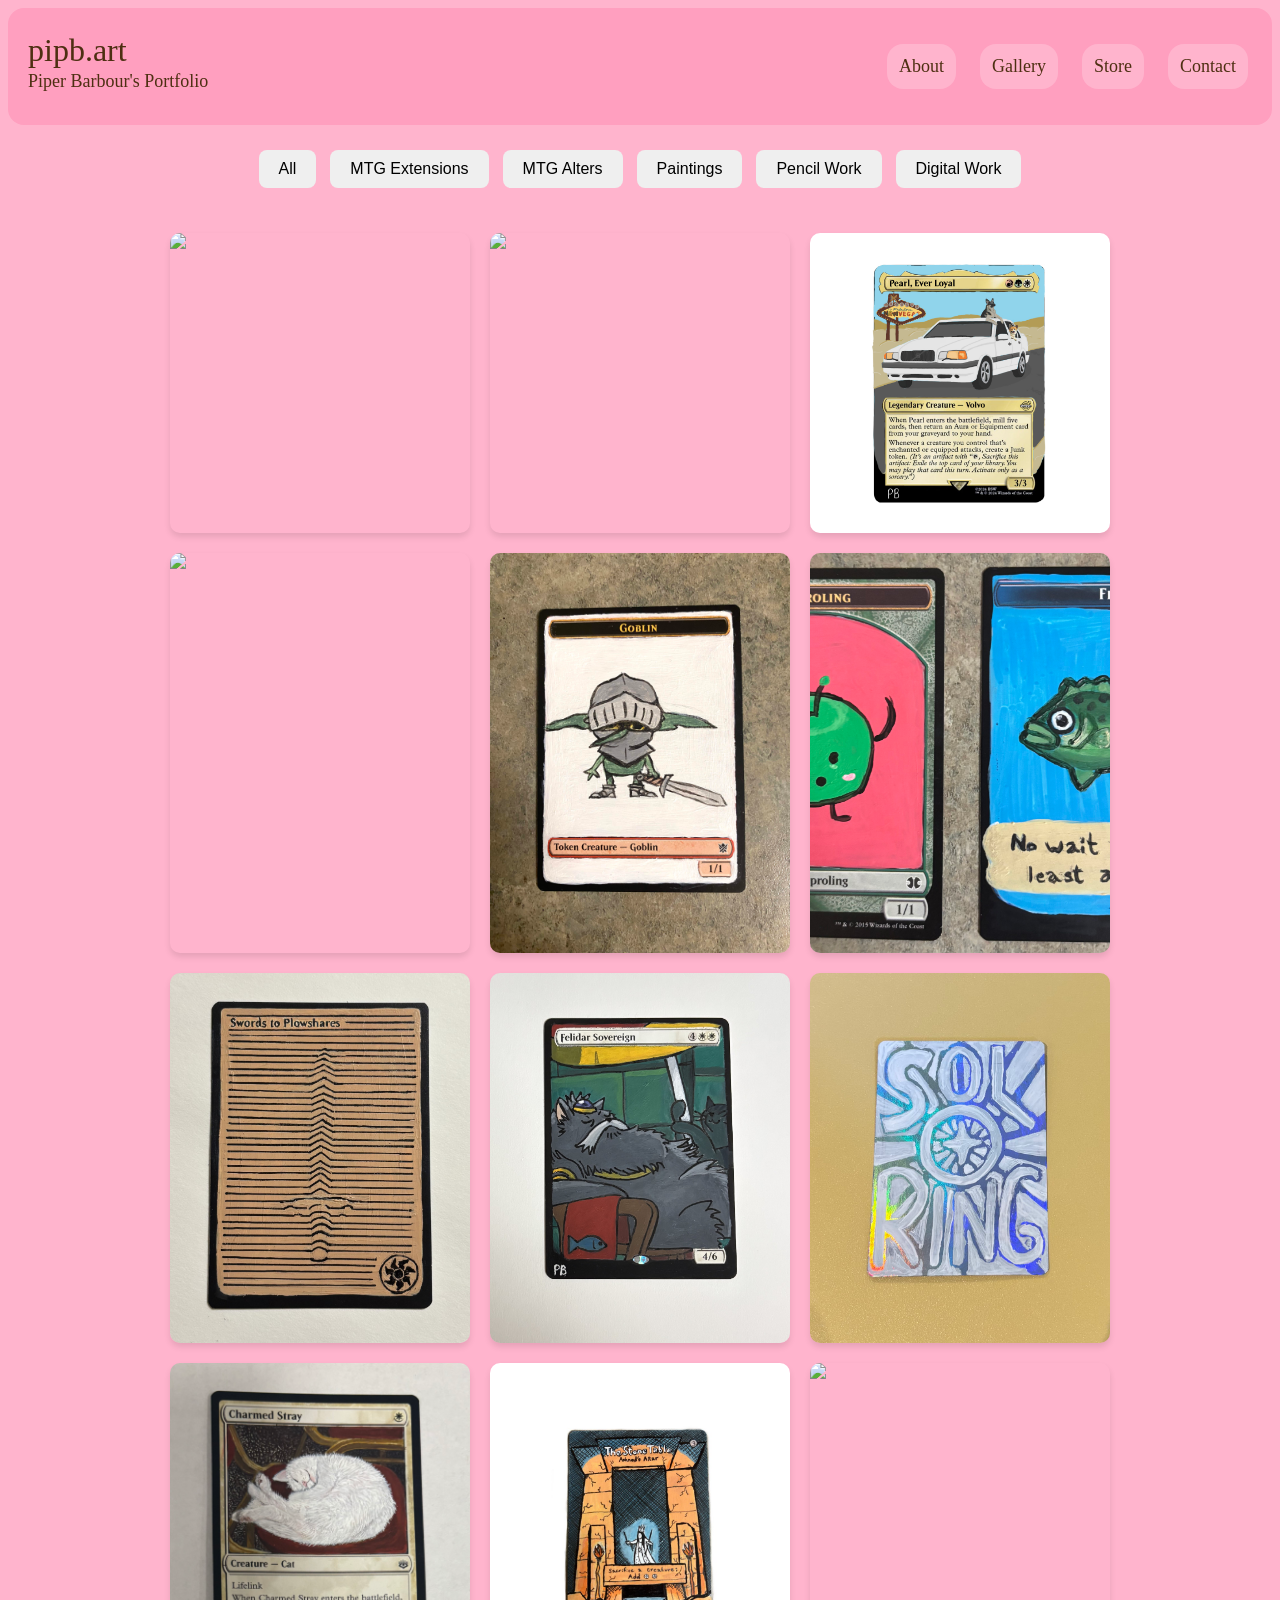
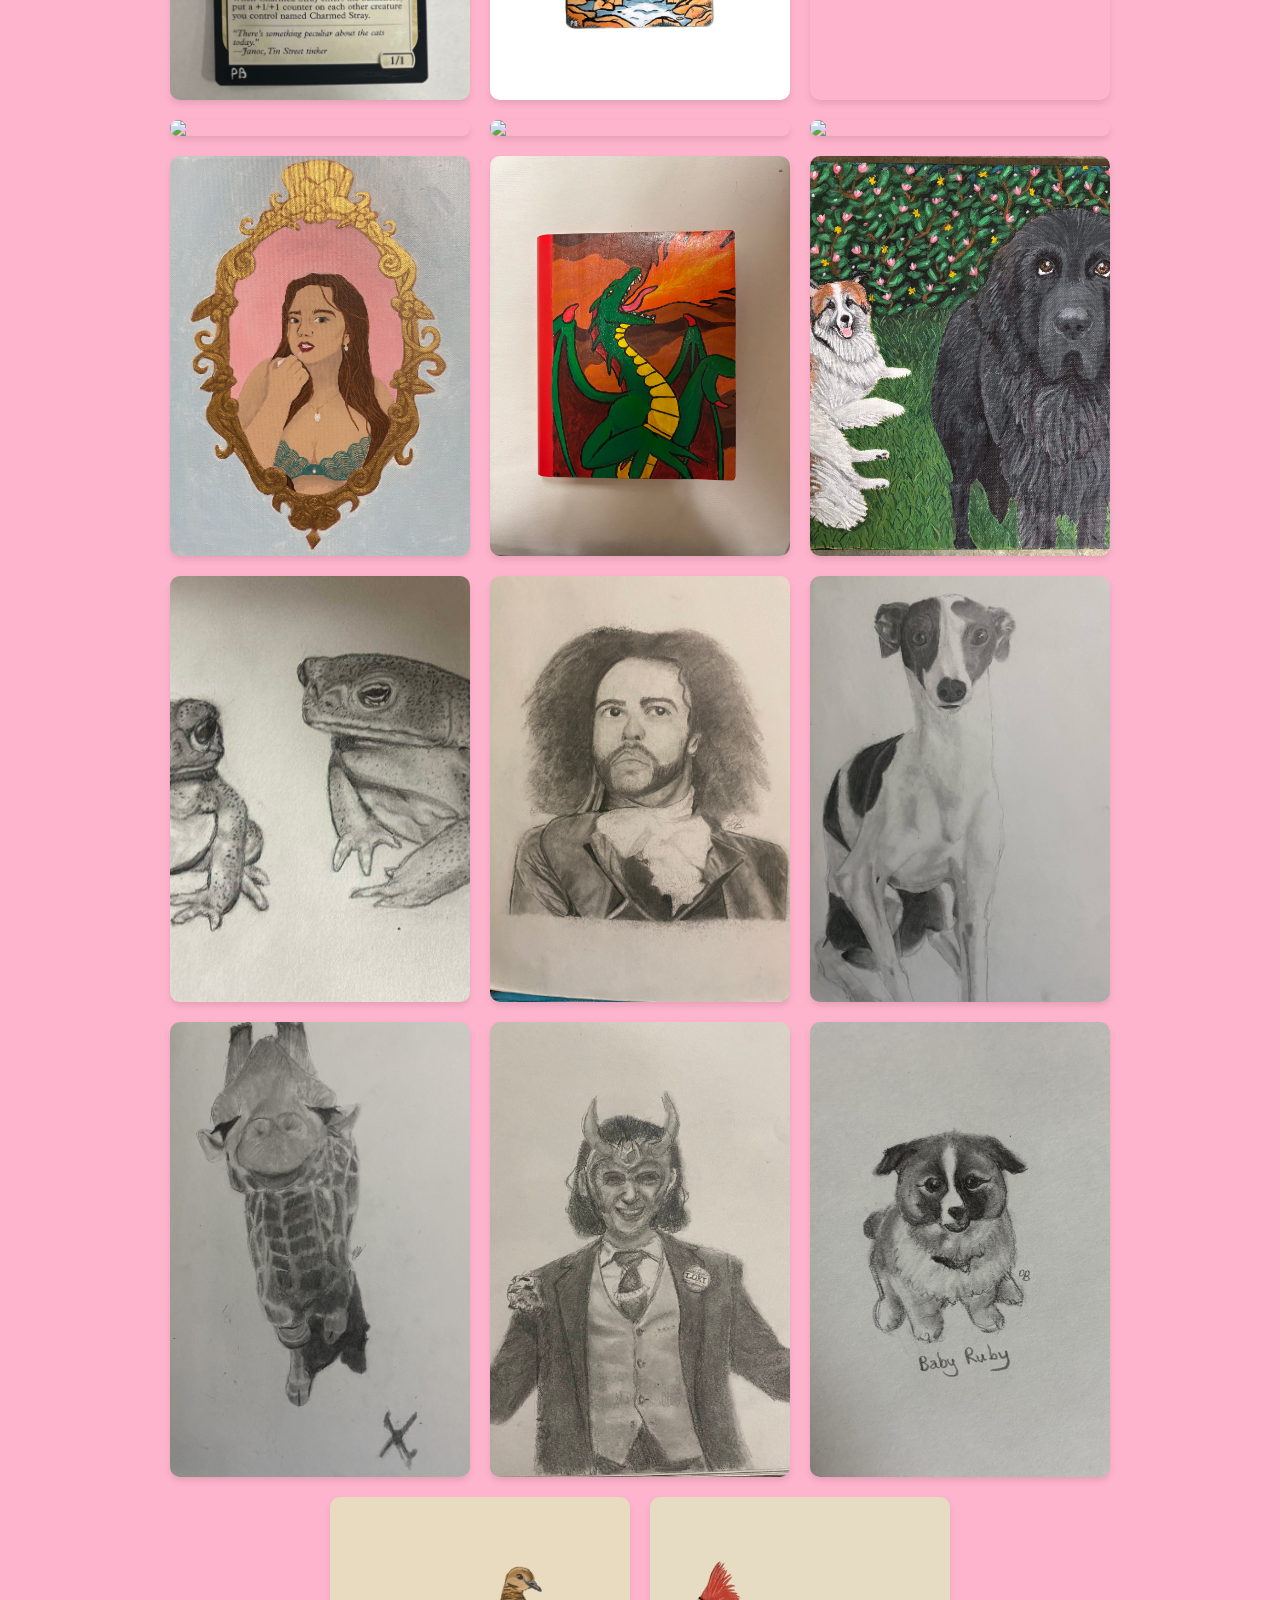
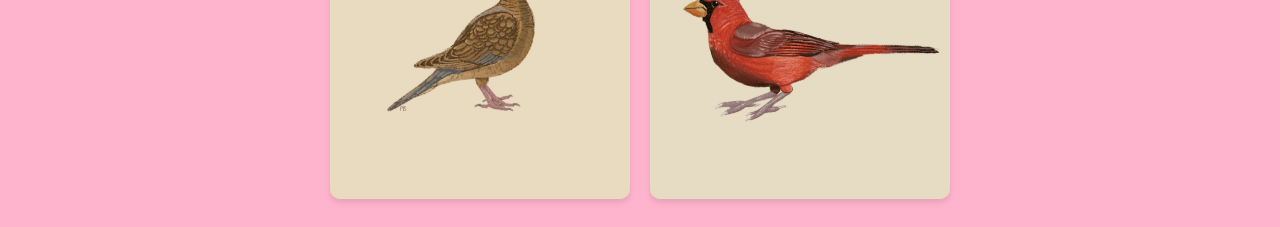
==== gallery.html @ 6a5e39b0 "first commit" ====
<!DOCTYPE html>
<!--Gallery Page Page-->
<html>
    <head>
        <title>pipyea art</title>
        <link rel="stylesheet" href="styling.css">
        <meta charset="UTF-8" name="viewport" 
            content="width=device-width, initial-scale=1.0">
        <script src="https://code.jquery.com/jquery-1.10.2.js"></script>
    </head>
    <body>
        <!--Navigation bar-->
        <div id="nav-placeholder">
        </div>
        <script>
            $(function(){
                $("#nav-placeholder").load("nav.html");
            });
        </script>

        <!--Gallery section-->

            <!-- Filter Buttons -->
            <div id="filters">
                <button onclick="filterGallery('all')">All</button>
                <button onclick="filterGallery('extension')">MTG Extensions</button>
                <button onclick="filterGallery('alter')">MTG Alters</button>
                <button onclick="filterGallery('painting')">Paintings</button>
                <button onclick="filterGallery('pencilwork')">Pencil Work</button>
                <button onclick="filterGallery('digital')">Digital Work</button>
            </div>

        <!-- Gallery -->
        <div id="gallery"></div>

        <!-- Popup Modal -->
        <div id="lightbox">
        <span id="close">&times;</span>
        <img id="lightbox-img">
        </div>

        <script>
        const images = [
            { file: "alter1.jpg", categories: ["alter"] },
            { file: "alter2.jpg", categories: ["alter"] },
            { file: "alter3.jpg", categories: ["alter", "digital"] },
            { file: "alter4.jpg", categories: ["alter"] },
            { file: "alter5.jpg", categories: ["alter"] },
            { file: "alter6.jpg", categories: ["alter"] },
            { file: "alter7.jpg", categories: ["alter"] },
            { file: "alter8.jpg", categories: ["alter"] },
            { file: "alter9.jpg", categories: ["alter"] },
            { file: "alter10.jpg", categories: ["alter"] },
            { file: "alter11.jpg", categories: ["alter"] },
        
            { file: "extension1.jpg", categories: ["extension"] },
            { file: "extension2.jpg", categories: ["extension"] },
            { file: "extension3.jpg", categories: ["extension"] },
            { file: "extension4.jpg", categories: ["extension"] },

            { file: "painting1.jpg", categories: ["painting"] },
            { file: "painting2.jpg", categories: ["painting"] },
            { file: "painting3.jpg", categories: ["painting"] },

            { file: "pencil1.jpg", categories: ["pencilwork"] },
            { file: "pencil2.jpg", categories: ["pencilwork"] },
            { file: "pencil3.jpg", categories: ["pencilwork"] },
            { file: "pencil4.jpg", categories: ["pencilwork"] },
            { file: "pencil5.jpg", categories: ["pencilwork"] },
            { file: "pencil6.jpg", categories: ["pencilwork"] },

            { file: "digital1.jpg", categories: ["digital"] },
            { file: "digital2.jpg", categories: ["digital"] }
        ];

        const gallery = document.getElementById("gallery");

        function loadGallery(category = "all") {
    gallery.innerHTML = "";

    images.forEach(image => {

        if (category === "all" || image.categories.includes(category)) {

            const img = document.createElement("img");

            img.src = `images/${image.file}`;

            img.onclick = function () {
                document.getElementById("lightbox").style.display = "flex";
                document.getElementById("lightbox-img").src = img.src;
            };

            gallery.appendChild(img);
        }
    });
}

        function filterGallery(category) {
            loadGallery(category);
        }

        loadGallery();

        document.getElementById("close").onclick = function () {
            document.getElementById("lightbox").style.display = "none";
        };

        document.getElementById("lightbox").onclick = function (e) {

            if (e.target.id === "lightbox") {
            document.getElementById("lightbox").style.display = "none";
            }
    };
        </script>
    </body>
</html>
---- styling.css ----
header {
    display: flex;
    padding: 0.5rem 0rem 0.5rem 0.75rem;
    background-color: rgb(255, 159, 191);
    border-radius: 1rem;
    color: rgb(78, 47, 18);
}

.name {
    margin-top: 1rem;
    margin-left: 0.5rem;
    font-size: xx-large;
}

.subName {
    margin-top: 0.15rem;
    font-size: large;
    margin-left: 0.5rem;
}

nav {
    display: flex;
    margin-left: auto;
    margin-right: 0.75rem;
    position: sticky;
    top: 0;
}

.navList {
    display: flex;
    list-style: none;
}

.navItem {
    padding: 0.75rem;
    margin: 0.75rem;
    font-size: large;
    background-color: rgb(255, 180, 205);
    border-radius: 1rem;
}

a:link, a:visited {
    text-decoration: none;
    color: rgb(78, 47, 18);
}

a:hover, a:active {
    text-decoration: underline;
    color: rgb(78, 47, 18);
}

body {
    background-color: rgb(255, 180, 205);
}

li{
    list-style-type:none;
    margin-right:10px;
    margin-bottom:10px;
    float:left;
}

#gallery {
            display: grid;
            grid-template-columns: repeat(auto-fill, minmax(300px, 1fr));
            gap: 16px;
            padding: 16px;
        }
        
#gallery img {
            width: 100%;
            object-fit: cover;
            border-radius: 8px;
            box-shadow: 0 4px 6px rgba(0,0,0,0.1);
        }#filters {
    text-align: center;
    margin: 20px;
}

#filters button {
    padding: 10px 20px;
    margin: 5px;
    border: none;
    border-radius: 8px;
    cursor: pointer;
    font-size: 16px;
}

#gallery {
    display: flex;
    flex-wrap: wrap;
    gap: 20px;
    justify-content: center;
    padding: 20px;
}

#gallery img {
    width: 300px;
    border-radius: 10px;
    object-fit: cover;
}

/* LIGHTBOX */

#lightbox {
    display: none;
    position: fixed;
    z-index: 999;
    inset: 0;
    background: rgba(0,0,0,0.9);

    justify-content: center;
    align-items: center;
}

#lightbox-img {
    max-width: 90%;
    max-height: 90%;
    border-radius: 10px;
}

#close {
    position: absolute;
    top: 20px;
    right: 35px;

    color: white;
    font-size: 40px;
    cursor: pointer;
}
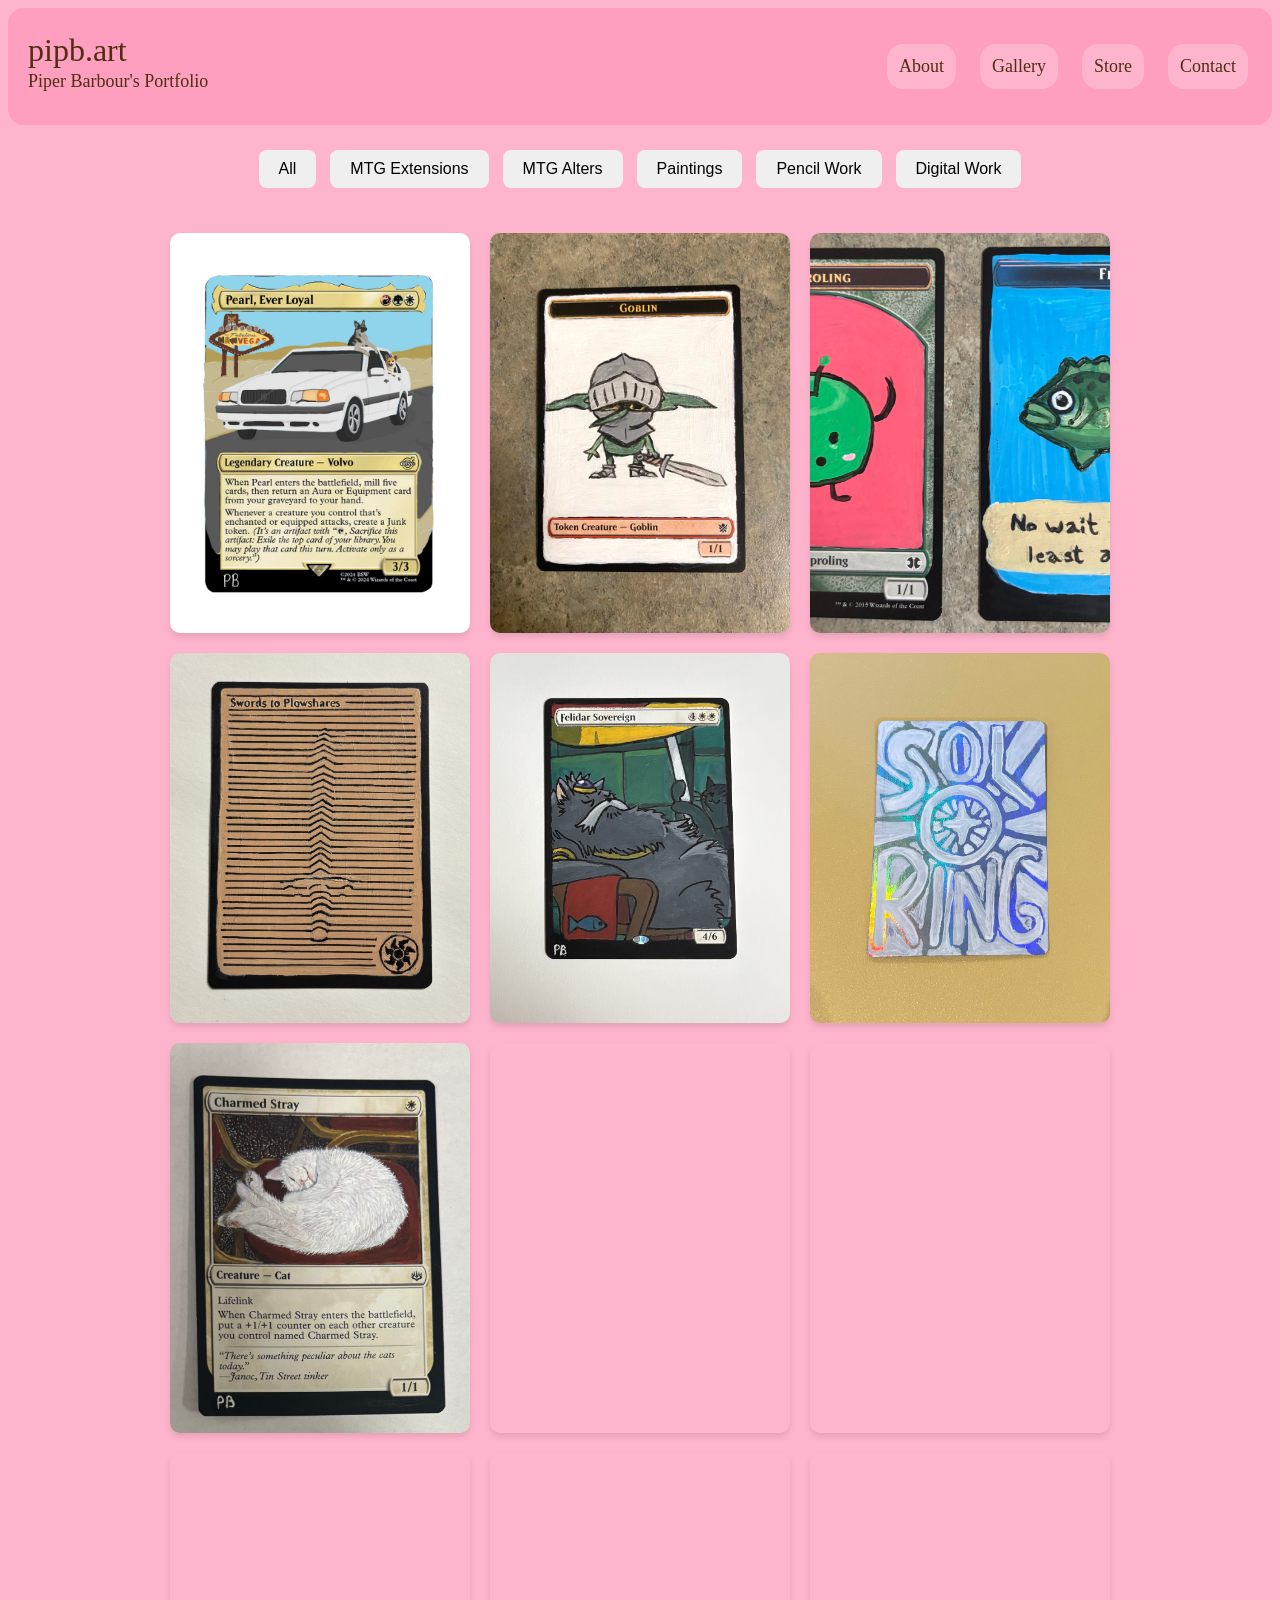
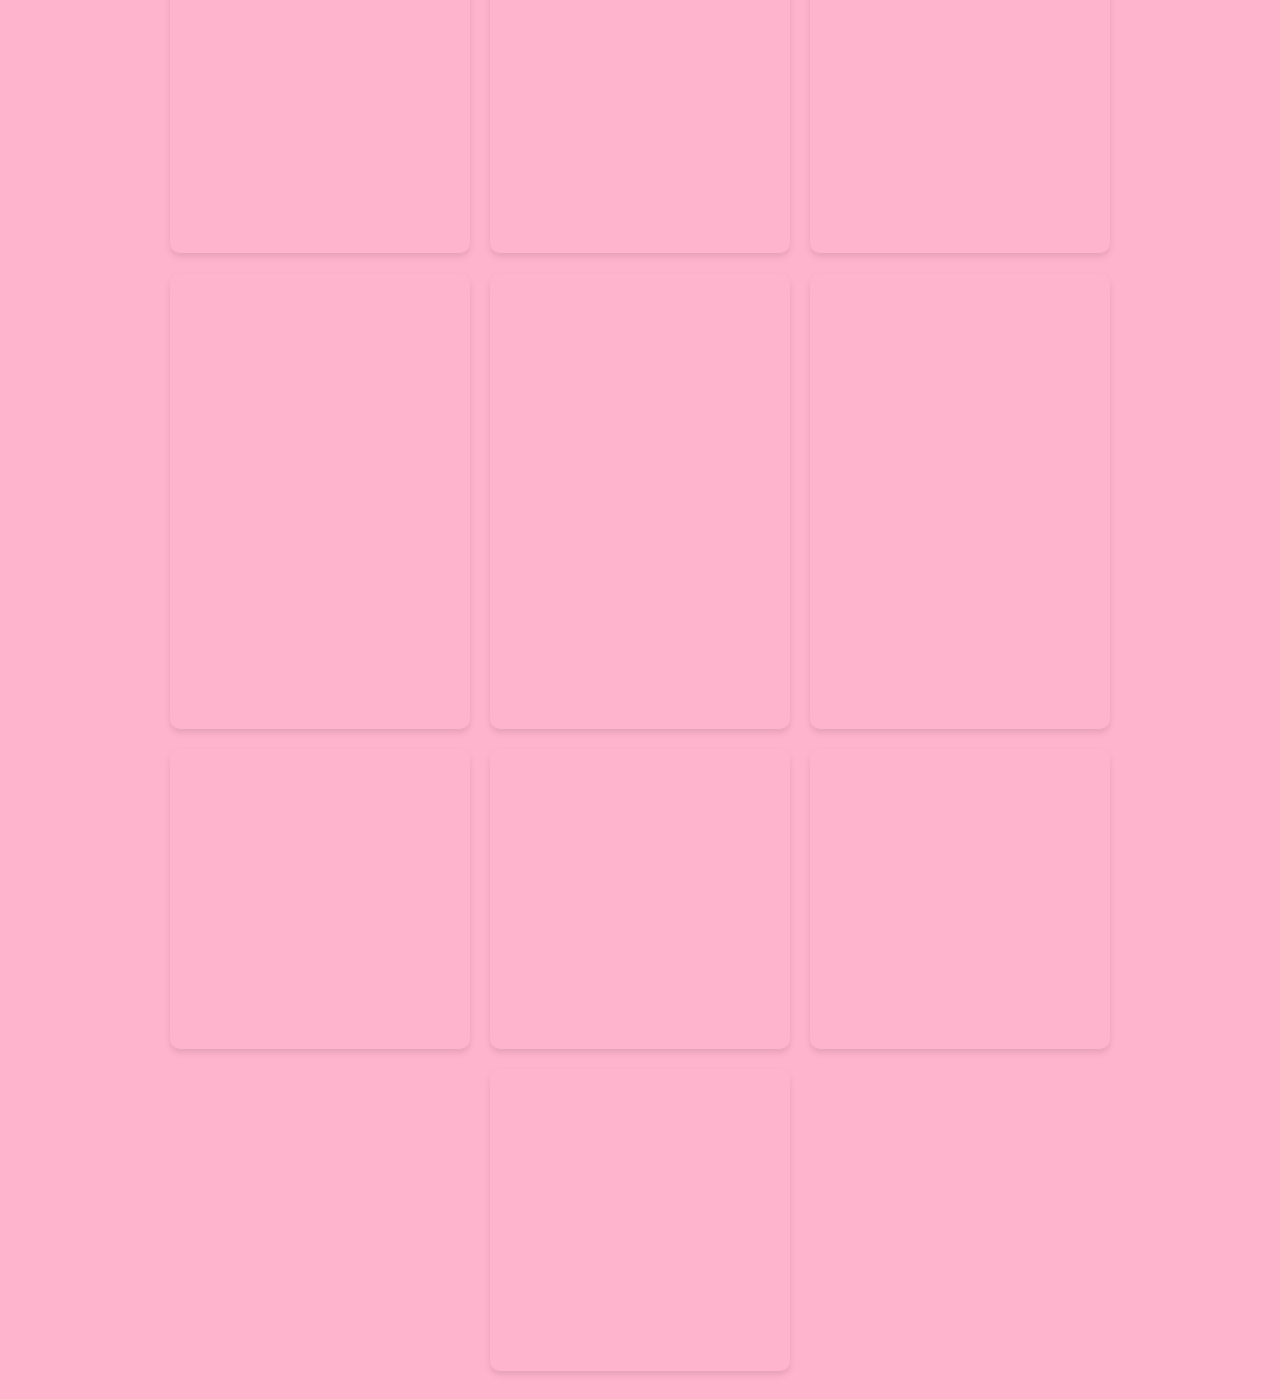
==== commit 55ea937b: "Update gallery.html" ====
--- a/gallery.html
+++ b/gallery.html
@@ -1,46 +1,52 @@
 <!DOCTYPE html>
-<!--Gallery Page Page-->
-<html>
-    <head>
-        <title>pipyea art</title>
-        <link rel="stylesheet" href="styling.css">
-        <meta charset="UTF-8" name="viewport" 
-            content="width=device-width, initial-scale=1.0">
-        <script src="https://code.jquery.com/jquery-1.10.2.js"></script>
-    </head>
-    <body>
-        <!--Navigation bar-->
-        <div id="nav-placeholder">
-        </div>
-        <script>
-            $(function(){
-                $("#nav-placeholder").load("nav.html");
-            });
-        </script>
+<html lang="en">
 
-        <!--Gallery section-->
+<head>
+    <meta charset="UTF-8">
+    <meta name="viewport" content="width=device-width, initial-scale=1.0">
 
-            <!-- Filter Buttons -->
-            <div id="filters">
-                <button onclick="filterGallery('all')">All</button>
-                <button onclick="filterGallery('extension')">MTG Extensions</button>
-                <button onclick="filterGallery('alter')">MTG Alters</button>
-                <button onclick="filterGallery('painting')">Paintings</button>
-                <button onclick="filterGallery('pencilwork')">Pencil Work</button>
-                <button onclick="filterGallery('digital')">Digital Work</button>
-            </div>
+    <title>pipyea art</title>
 
-        <!-- Gallery -->
-        <div id="gallery"></div>
+    <link rel="stylesheet" href="styling.css">
 
-        <!-- Popup Modal -->
-        <div id="lightbox">
+    <script src="https://code.jquery.com/jquery-3.7.1.min.js"></script>
+</head>
+
+<body>
+
+    <!-- Navigation -->
+    <div id="nav-placeholder"></div>
+
+    <script>
+        $(function () {
+            $("#nav-placeholder").load("nav.html");
+        });
+    </script>
+
+    <!-- Filters -->
+    <div id="filters">
+        <button data-filter="all">All</button>
+        <button data-filter="extension">MTG Extensions</button>
+        <button data-filter="alter">MTG Alters</button>
+        <button data-filter="painting">Paintings</button>
+        <button data-filter="pencilwork">Pencil Work</button>
+        <button data-filter="digital">Digital Work</button>
+    </div>
+
+    <!-- Gallery -->
+    <div id="gallery"></div>
+
+    <!-- Lightbox -->
+    <div id="lightbox">
         <span id="close">&times;</span>
-        <img id="lightbox-img">
-        </div>
+        <img id="lightbox-img" alt="Expanded artwork">
+    </div>
 
-        <script>
+    <script>
+
         const images = [
+
+            // Alters
             { file: "alter1.jpg", categories: ["alter"] },
             { file: "alter2.jpg", categories: ["alter"] },
             { file: "alter3.jpg", categories: ["alter", "digital"] },
@@ -52,16 +58,19 @@
             { file: "alter9.jpg", categories: ["alter"] },
             { file: "alter10.jpg", categories: ["alter"] },
             { file: "alter11.jpg", categories: ["alter"] },
-        
+
+            // Extensions
             { file: "extension1.jpg", categories: ["extension"] },
             { file: "extension2.jpg", categories: ["extension"] },
             { file: "extension3.jpg", categories: ["extension"] },
             { file: "extension4.jpg", categories: ["extension"] },
 
+            // Paintings
             { file: "painting1.jpg", categories: ["painting"] },
             { file: "painting2.jpg", categories: ["painting"] },
             { file: "painting3.jpg", categories: ["painting"] },
 
+            // Pencil
             { file: "pencil1.jpg", categories: ["pencilwork"] },
             { file: "pencil2.jpg", categories: ["pencilwork"] },
             { file: "pencil3.jpg", categories: ["pencilwork"] },
@@ -69,49 +78,95 @@
             { file: "pencil5.jpg", categories: ["pencilwork"] },
             { file: "pencil6.jpg", categories: ["pencilwork"] },
 
+            // Digital
             { file: "digital1.jpg", categories: ["digital"] },
             { file: "digital2.jpg", categories: ["digital"] }
+
         ];
 
         const gallery = document.getElementById("gallery");
+        const lightbox = document.getElementById("lightbox");
+        const lightboxImg = document.getElementById("lightbox-img");
+        const closeBtn = document.getElementById("close");
 
+        // Load Gallery
         function loadGallery(category = "all") {
-    gallery.innerHTML = "";
 
-    images.forEach(image => {
+            gallery.innerHTML = "";
 
-        if (category === "all" || image.categories.includes(category)) {
+            const filteredImages = images.filter(image =>
+                category === "all" ||
+                image.categories.includes(category)
+            );
 
-            const img = document.createElement("img");
+            filteredImages.forEach(image => {
 
-            img.src = `images/${image.file}`;
+                const img = document.createElement("img");
 
-            img.onclick = function () {
-                document.getElementById("lightbox").style.display = "flex";
-                document.getElementById("lightbox-img").src = img.src;
-            };
+                img.src = `images/${image.file}`;
+                img.alt = image.file;
 
-            gallery.appendChild(img);
-        }
-    });
-}
+                // PERFORMANCE
+                img.loading = "lazy";
+                img.decoding = "async";
 
-        function filterGallery(category) {
-            loadGallery(category);
+                // FALLBACK IF IMAGE FAILS
+                img.onerror = function () {
+                    console.error(`Failed to load: ${image.file}`);
+                    img.style.display = "none";
+                };
+
+                // OPEN LIGHTBOX
+                img.addEventListener("click", () => {
+                    lightbox.style.display = "flex";
+                    lightboxImg.src = img.src;
+                });
+
+                gallery.appendChild(img);
+
+            });
+
         }
 
+        // Filter Buttons
+        document.querySelectorAll("#filters button").forEach(button => {
+
+            button.addEventListener("click", () => {
+
+                const category = button.dataset.filter;
+
+                loadGallery(category);
+
+            });
+
+        });
+
+        // Close Lightbox
+        function closeLightbox() {
+            lightbox.style.display = "none";
+            lightboxImg.src = "";
+        }
+
+        closeBtn.addEventListener("click", closeLightbox);
+
+        // Close if background clicked
+        lightbox.addEventListener("click", (e) => {
+            if (e.target === lightbox) {
+                closeLightbox();
+            }
+        });
+
+        // ESC key support
+        document.addEventListener("keydown", (e) => {
+            if (e.key === "Escape") {
+                closeLightbox();
+            }
+        });
+
+        // Initial Load
         loadGallery();
 
-        document.getElementById("close").onclick = function () {
-            document.getElementById("lightbox").style.display = "none";
-        };
+    </script>
 
-        document.getElementById("lightbox").onclick = function (e) {
-
-            if (e.target.id === "lightbox") {
-            document.getElementById("lightbox").style.display = "none";
-            }
-    };
-        </script>
-    </body>
-</html>+</body>
+</html>
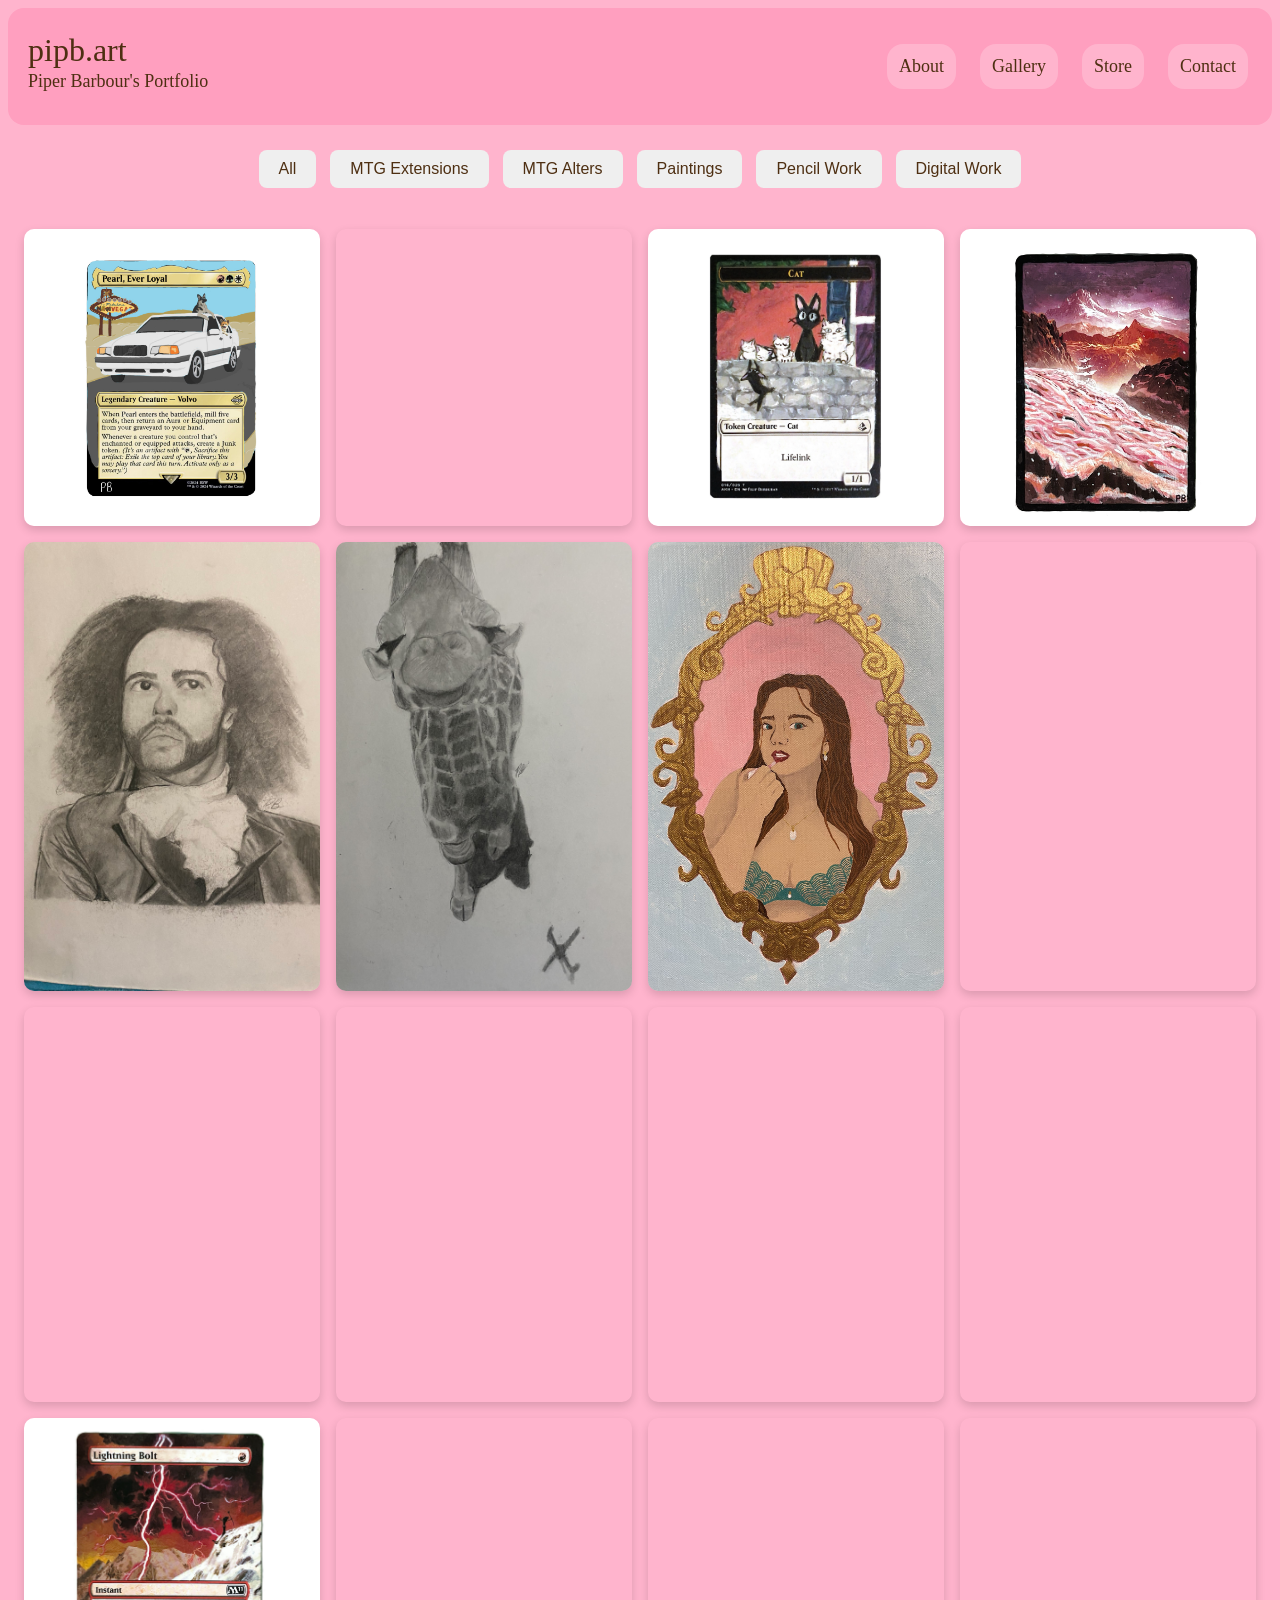
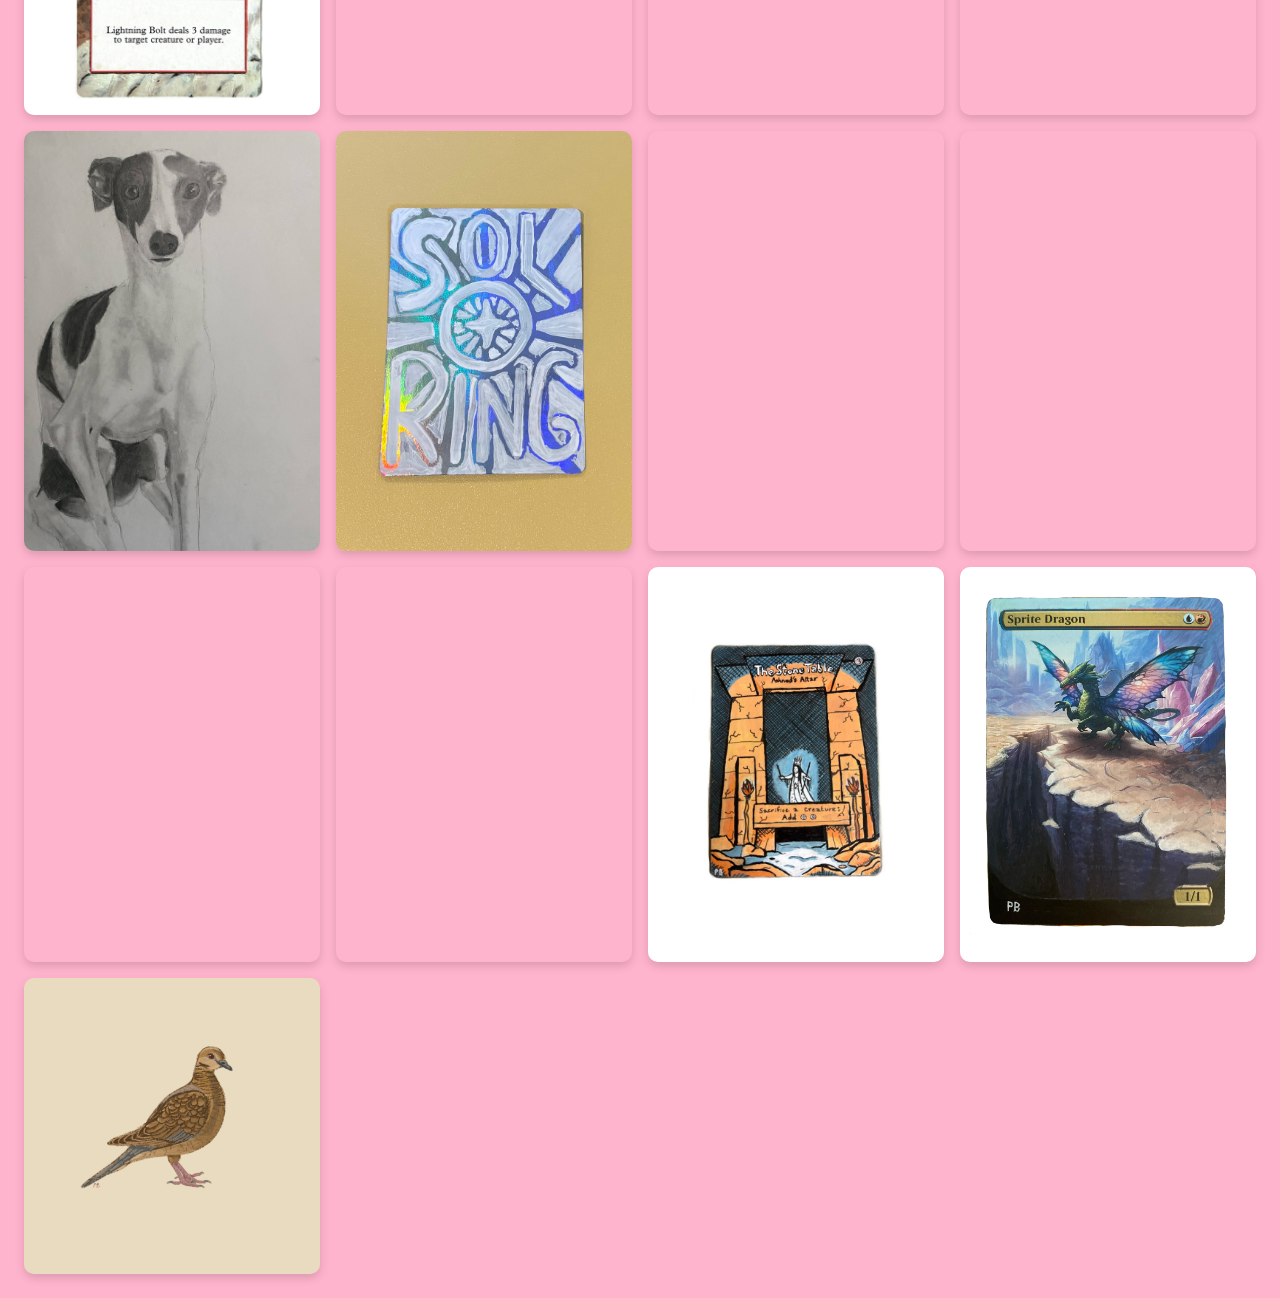
==== commit 63e2fb86: "Update gallery.html" ====
--- a/gallery.html
+++ b/gallery.html
@@ -46,41 +46,32 @@
 
         const images = [
 
-            // Alters
-            { file: "alter1.jpg", categories: ["alter"] },
+            { file: "alter3.jpg", categories: ["alter", "digital"] },
+            { file: "pencil5.jpg", categories: ["pencilwork"] },
             { file: "alter2.jpg", categories: ["alter"] },
-            { file: "alter3.jpg", categories: ["alter", "digital"] },
-            { file: "alter4.jpg", categories: ["alter"] },
+            { file: "extension2.jpg", categories: ["extension"] },
+            { file: "pencil2.jpg", categories: ["pencilwork"] },
+            { file: "pencil4.jpg", categories: ["pencilwork"] },
+            { file: "painting1.jpg", categories: ["painting"] },
+            { file: "alter8.jpg", categories: ["alter"] },
             { file: "alter5.jpg", categories: ["alter"] },
+            { file: "alter7.jpg", categories: ["alter"] },
+            { file: "extension4.jpg", categories: ["extension"] },
+            { file: "pencil1.jpg", categories: ["pencilwork"] },
+            { file: "extension1.jpg", categories: ["extension"] },
+            { file: "painting3.jpg", categories: ["painting"] },
             { file: "alter6.jpg", categories: ["alter"] },
-            { file: "alter7.jpg", categories: ["alter"] },
-            { file: "alter8.jpg", categories: ["alter"] },
+            { file: "pencil6.jpg", categories: ["pencilwork"] },
+            { file: "pencil3.jpg", categories: ["pencilwork"] },
             { file: "alter9.jpg", categories: ["alter"] },
             { file: "alter10.jpg", categories: ["alter"] },
+            { file: "alter1.jpg", categories: ["alter"] },
+            { file: "digital2.jpg", categories: ["digital"] },
+            { file: "painting2.jpg", categories: ["painting"] },
+            { file: "alter4.jpg", categories: ["alter"] },
             { file: "alter11.jpg", categories: ["alter"] },
-
-            // Extensions
-            { file: "extension1.jpg", categories: ["extension"] },
-            { file: "extension2.jpg", categories: ["extension"] },
             { file: "extension3.jpg", categories: ["extension"] },
-            { file: "extension4.jpg", categories: ["extension"] },
-
-            // Paintings
-            { file: "painting1.jpg", categories: ["painting"] },
-            { file: "painting2.jpg", categories: ["painting"] },
-            { file: "painting3.jpg", categories: ["painting"] },
-
-            // Pencil
-            { file: "pencil1.jpg", categories: ["pencilwork"] },
-            { file: "pencil2.jpg", categories: ["pencilwork"] },
-            { file: "pencil3.jpg", categories: ["pencilwork"] },
-            { file: "pencil4.jpg", categories: ["pencilwork"] },
-            { file: "pencil5.jpg", categories: ["pencilwork"] },
-            { file: "pencil6.jpg", categories: ["pencilwork"] },
-
-            // Digital
-            { file: "digital1.jpg", categories: ["digital"] },
-            { file: "digital2.jpg", categories: ["digital"] }
+            { file: "digital1.jpg", categories: ["digital"] }
 
         ];
 
--- a/styling.css
+++ b/styling.css
@@ -60,19 +60,8 @@
     float:left;
 }
 
-#gallery {
-            display: grid;
-            grid-template-columns: repeat(auto-fill, minmax(300px, 1fr));
-            gap: 16px;
-            padding: 16px;
-        }
-        
-#gallery img {
-            width: 100%;
-            object-fit: cover;
-            border-radius: 8px;
-            box-shadow: 0 4px 6px rgba(0,0,0,0.1);
-        }#filters {
+/* FILTERS */
+#filters {
     text-align: center;
     margin: 20px;
 }
@@ -84,36 +73,51 @@
     border-radius: 8px;
     cursor: pointer;
     font-size: 16px;
+    color: rgb(78, 47, 18);
 }
 
+/* GALLERY GRID */
 #gallery {
-    display: flex;
-    flex-wrap: wrap;
-    gap: 20px;
-    justify-content: center;
-    padding: 20px;
+    display: grid;
+    grid-template-columns: repeat(auto-fill, minmax(250px, 1fr));
+    gap: 16px;
+    padding: 16px;
 }
 
+/* IMAGES */
 #gallery img {
-    width: 300px;
+    width: 100%;
+    height: 100%;
+    object-fit: cover;
     border-radius: 10px;
-    object-fit: cover;
+
+    box-shadow: 0 4px 10px rgba(0,0,0,0.15);
+
+    cursor: pointer;
+
+    transition: transform 0.2s ease, box-shadow 0.2s ease;
+
+    /* performance improvements */
+    will-change: transform;
+}
+
+#gallery img:hover {
+    transform: scale(1.03);
+    box-shadow: 0 8px 20px rgba(0,0,0,0.2);
 }
 
 /* LIGHTBOX */
-
 #lightbox {
     display: none;
     position: fixed;
-    z-index: 999;
     inset: 0;
     background: rgba(0,0,0,0.9);
-
     justify-content: center;
     align-items: center;
+    z-index: 9999;
 }
 
-#lightbox-img {
+#lightbox img {
     max-width: 90%;
     max-height: 90%;
     border-radius: 10px;
@@ -122,9 +126,22 @@
 #close {
     position: absolute;
     top: 20px;
-    right: 35px;
+    right: 30px;
+    font-size: 3rem;
+    color: white;
+    cursor: pointer;
+    user-select: none;
+}
 
-    color: white;
-    font-size: 40px;
-    cursor: pointer;
-}+/* RESPONSIVE GRID ADJUSTMENTS */
+@media (max-width: 900px) {
+    #gallery {
+        grid-template-columns: repeat(auto-fill, minmax(200px, 1fr));
+    }
+}
+
+@media (max-width: 600px) {
+    #gallery {
+        grid-template-columns: repeat(auto-fill, minmax(150px, 1fr));
+    }
+}
